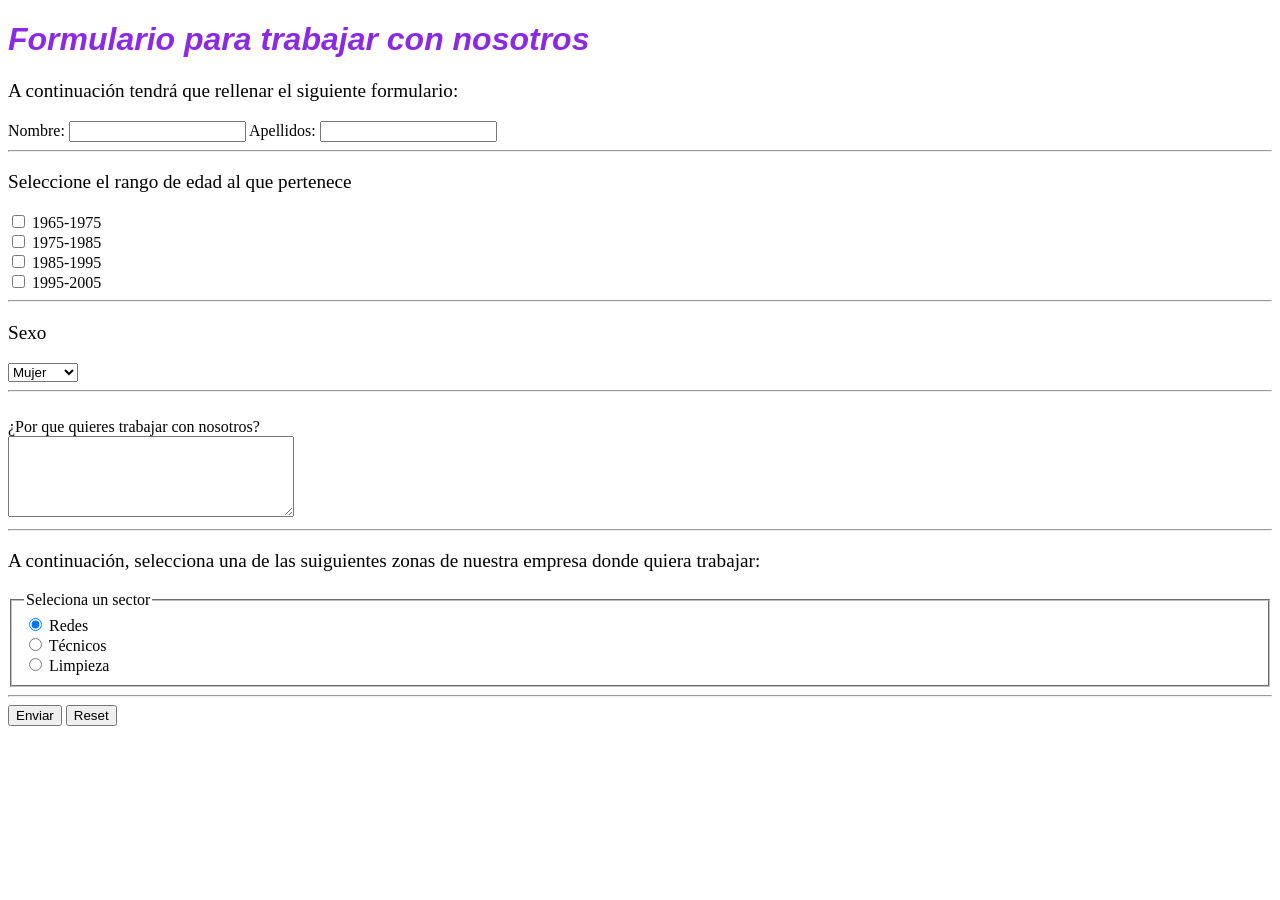
==== index.html @ e1727c97 "cambios" ====
<!DOCTYPE html>
<html lang="es-ES">
  <head>
    <title>Formulario</title>
    <link rel="stylesheet" href="style/estilos.css">
</head>

<body>
  <h1>Formulario para trabajar con nosotros</h1>
  <p>A continuación tendrá que rellenar el siguiente formulario:</p>
  <form>
    <label>Nombre: <input type="text" id="Name" name="Name" /></label>
    <label>Apellidos: <input type="text" id="Name" name="Name" /></label>
    <hr>
    <p>Seleccione el rango de edad al que pertenece</p>
    <input type="checkbox" id="cbox1" value="first_checkbox"> <label>1965-1975</label><br>
    <input type="checkbox" id="cbox2" value="second_checkbox"> <label for="cbox2">1975-1985</label><br>
    <input type="checkbox" id="cbox3" value="third_checkbox"> <label for="cbox3">1985-1995</label><br>
    <input type="checkbox" id="cbox4" value="forth_checkbox"> <label for="cbox4">1995-2005</label><br>
    <hr>
    <p>Sexo</p>
    <select name="select">
      <option value="value1">Hombre</option>
      <option value="value2" selected>Mujer</option>
      <option value="value3">Otro</option>
    </select>
    <hr>
    <br>
    <label for="story">¿Por que quieres trabajar con nosotros?</label>
    <br>
    <textarea id="story" name="story" rows="5" cols="33"></textarea>
    <hr>
    <p>A continuación, selecciona una de las suiguientes zonas de nuestra
    empresa donde quiera trabajar:</p>
    <fieldset>
      <legend>Seleciona un sector</legend>

      <div>
        <input type="radio" id="redes" name="sector" value="redes" checked>
        <label for="redes">Redes</label>
      </div>

      <div>
        <input type="radio" id="técnicos" name="sector" value="técnicos">
        <label for="técnicos">Técnicos</label>
      </div>

      <div>
        <input type="radio" id="Limpieza" name="sector" value="limpieza">
        <label for="limpieza">Limpieza</label>
      </div>
    </fieldset>
    <hr>
    <div>
      <input type="submit" value="Enviar">
      <input type="reset" value="Reset">
    </div>
  </form>
</body>

</html>
---- style/estilos.css ----
h1{
    font-family: 'Franklin Gothic Medium', 'Arial Narrow', Arial, sans-serif; font-style: italic; font-size: xx-large; color: blueviolet;
}
p{
    font-family: 'Times New Roman', Times, serif; font-style: normal; font-size: larger;
}
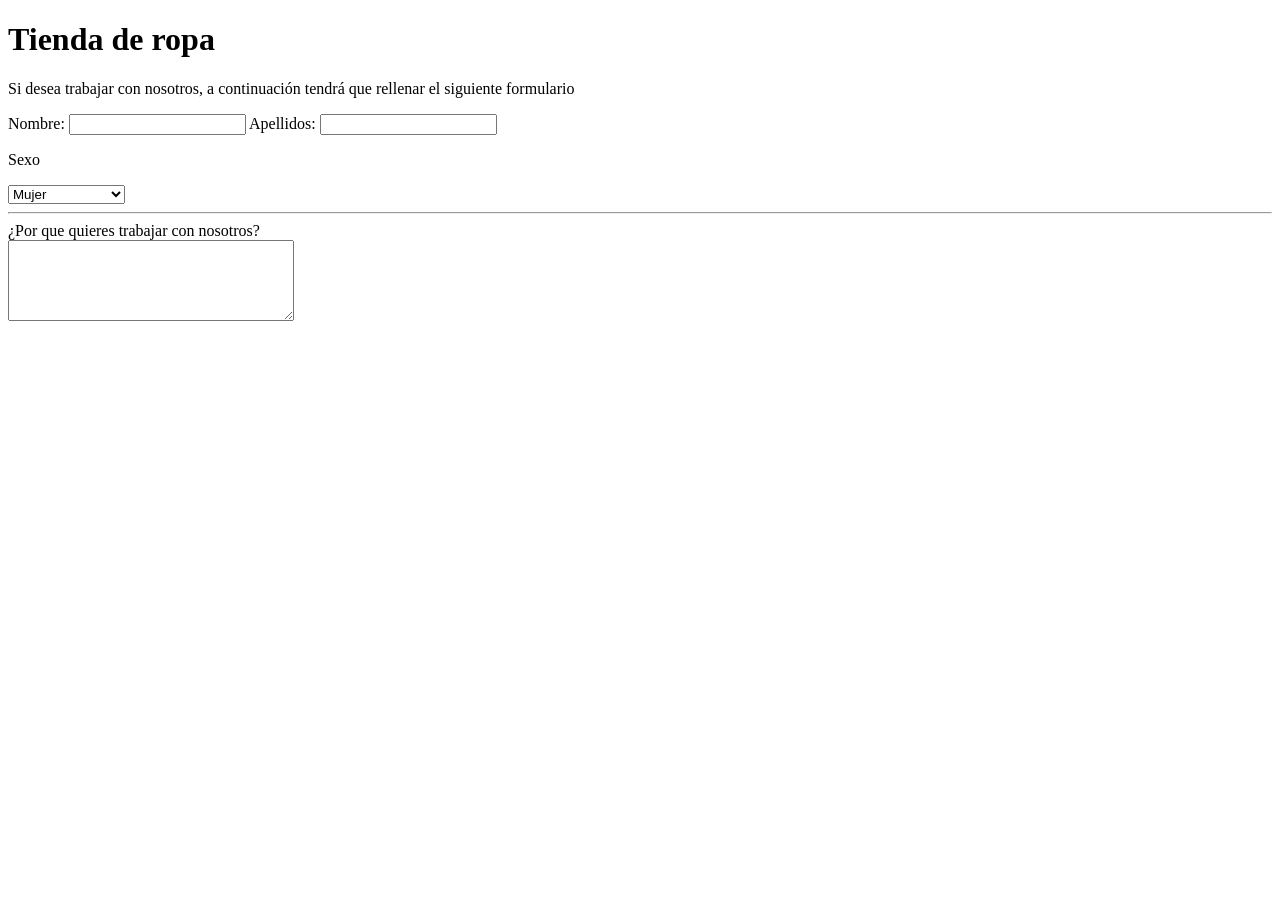
==== commit 1b96d0ca: "cambios" ====
--- a/index.html
+++ b/index.html
@@ -1,61 +1,23 @@
 <!DOCTYPE html>
 <html lang="es-ES">
-  <head>
-    <title>Formulario</title>
-    <link rel="stylesheet" href="style/estilos.css">
-</head>
+<title>Tienda de ropa</title>
 
 <body>
-  <h1>Formulario para trabajar con nosotros</h1>
-  <p>A continuación tendrá que rellenar el siguiente formulario:</p>
-  <form>
-    <label>Nombre: <input type="text" id="Name" name="Name" /></label>
-    <label>Apellidos: <input type="text" id="Name" name="Name" /></label>
-    <hr>
-    <p>Seleccione el rango de edad al que pertenece</p>
-    <input type="checkbox" id="cbox1" value="first_checkbox"> <label>1965-1975</label><br>
-    <input type="checkbox" id="cbox2" value="second_checkbox"> <label for="cbox2">1975-1985</label><br>
-    <input type="checkbox" id="cbox3" value="third_checkbox"> <label for="cbox3">1985-1995</label><br>
-    <input type="checkbox" id="cbox4" value="forth_checkbox"> <label for="cbox4">1995-2005</label><br>
-    <hr>
-    <p>Sexo</p>
-    <select name="select">
-      <option value="value1">Hombre</option>
-      <option value="value2" selected>Mujer</option>
-      <option value="value3">Otro</option>
-    </select>
-    <hr>
-    <br>
-    <label for="story">¿Por que quieres trabajar con nosotros?</label>
-    <br>
-    <textarea id="story" name="story" rows="5" cols="33"></textarea>
-    <hr>
-    <p>A continuación, selecciona una de las suiguientes zonas de nuestra
-    empresa donde quiera trabajar:</p>
-    <fieldset>
-      <legend>Seleciona un sector</legend>
-
-      <div>
-        <input type="radio" id="redes" name="sector" value="redes" checked>
-        <label for="redes">Redes</label>
-      </div>
-
-      <div>
-        <input type="radio" id="técnicos" name="sector" value="técnicos">
-        <label for="técnicos">Técnicos</label>
-      </div>
-
-      <div>
-        <input type="radio" id="Limpieza" name="sector" value="limpieza">
-        <label for="limpieza">Limpieza</label>
-      </div>
-    </fieldset>
-    <hr>
-    <div>
-      <input type="submit" value="Enviar">
-      <input type="reset" value="Reset">
-    </div>
-  </form>
+  <h1>Tienda de ropa</h1>
+  <p>Si desea trabajar con nosotros, a continuación tendrá que rellenar el siguiente formulario</p>
+  <label>Nombre: <input type="text" id="Name" name="Name" /></label>
+  <label>Apellidos: <input type="text" id="Name" name="Name" /></label>
+  <p>Sexo</p>
+  <select name="select">
+    <option value="value1">Hombre</option>
+    <option value="value2" selected>Mujer</option>
+    <option value="value3">No especificado</option>
+  </select>
+  <br>
+  <hr>
+  <label for="story">¿Por que quieres trabajar con nosotros?</label>
+  <br>
+  <textarea id="story" name="story" rows="5" cols="33"></textarea>
 </body>
 
 </html>
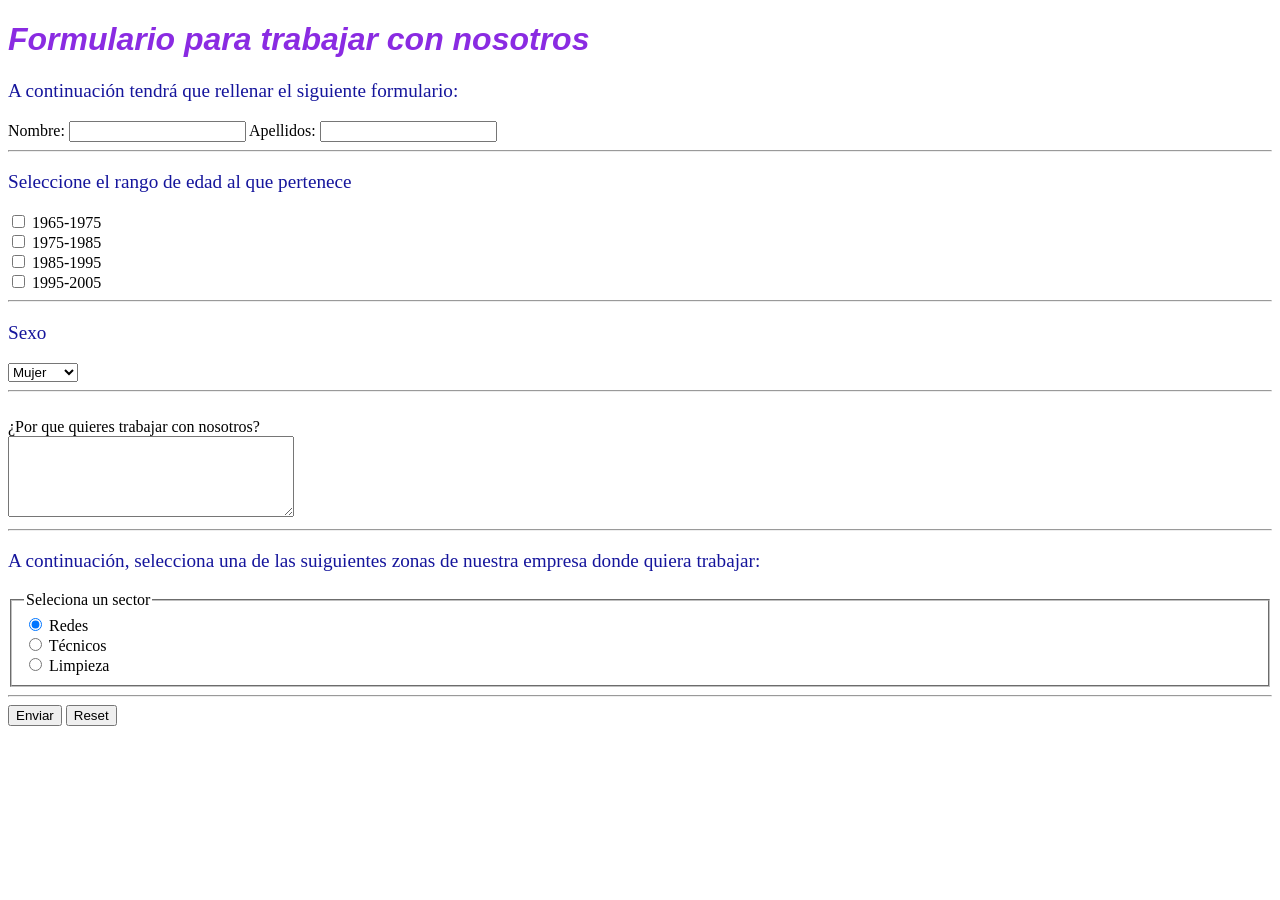
==== commit fd526579: "nombre" ====
--- a/index.html
+++ b/index.html
@@ -1,23 +1,61 @@
 <!DOCTYPE html>
 <html lang="es-ES">
-<title>Tienda de ropa</title>
+  <head>
+    <title>Formulario</title>
+    <link rel="stylesheet" href="style/estilos.css">
+</head>
 
 <body>
-  <h1>Tienda de ropa</h1>
-  <p>Si desea trabajar con nosotros, a continuación tendrá que rellenar el siguiente formulario</p>
-  <label>Nombre: <input type="text" id="Name" name="Name" /></label>
-  <label>Apellidos: <input type="text" id="Name" name="Name" /></label>
-  <p>Sexo</p>
-  <select name="select">
-    <option value="value1">Hombre</option>
-    <option value="value2" selected>Mujer</option>
-    <option value="value3">No especificado</option>
-  </select>
-  <br>
-  <hr>
-  <label for="story">¿Por que quieres trabajar con nosotros?</label>
-  <br>
-  <textarea id="story" name="story" rows="5" cols="33"></textarea>
+  <h1>Formulario para trabajar con nosotros</h1>
+  <p>A continuación tendrá que rellenar el siguiente formulario:</p>
+  <form>
+    <label>Nombre: <input type="text" id="Name" name="Name" /></label>
+    <label>Apellidos: <input type="text" id="Name" name="Name" /></label>
+    <hr>
+    <p>Seleccione el rango de edad al que pertenece</p>
+    <input type="checkbox" id="cbox1" value="first_checkbox"> <label>1965-1975</label><br>
+    <input type="checkbox" id="cbox2" value="second_checkbox"> <label for="cbox2">1975-1985</label><br>
+    <input type="checkbox" id="cbox3" value="third_checkbox"> <label for="cbox3">1985-1995</label><br>
+    <input type="checkbox" id="cbox4" value="forth_checkbox"> <label for="cbox4">1995-2005</label><br>
+    <hr>
+    <p>Sexo</p>
+    <select name="select">
+      <option value="value1">Hombre</option>
+      <option value="value2" selected>Mujer</option>
+      <option value="value3">Otro</option>
+    </select>
+    <hr>
+    <br>
+    <label for="story">¿Por que quieres trabajar con nosotros?</label>
+    <br>
+    <textarea id="story" name="story" rows="5" cols="33"></textarea>
+    <hr>
+    <p>A continuación, selecciona una de las suiguientes zonas de nuestra
+    empresa donde quiera trabajar:</p>
+    <fieldset>
+      <legend>Seleciona un sector</legend>
+
+      <div>
+        <input type="radio" id="redes" name="sector" value="redes" checked>
+        <label for="redes">Redes</label>
+      </div>
+
+      <div>
+        <input type="radio" id="técnicos" name="sector" value="técnicos">
+        <label for="técnicos">Técnicos</label>
+      </div>
+
+      <div>
+        <input type="radio" id="Limpieza" name="sector" value="limpieza">
+        <label for="limpieza">Limpieza</label>
+      </div>
+    </fieldset>
+    <hr>
+    <div>
+      <input type="submit" value="Enviar">
+      <input type="reset" value="Reset">
+    </div>
+  </form>
 </body>
 
 </html>
--- a/style/estilos.css
+++ b/style/estilos.css
@@ -0,0 +1,6 @@
+h1{
+    font-family: 'Franklin Gothic Medium', 'Arial Narrow', Arial, sans-serif; font-style: italic; font-size: xx-large; color: blueviolet;
+}
+p{
+    font-family: 'Times New Roman', Times, serif; font-style: normal; font-size: larger; color: rgb(21, 21, 156);
+}
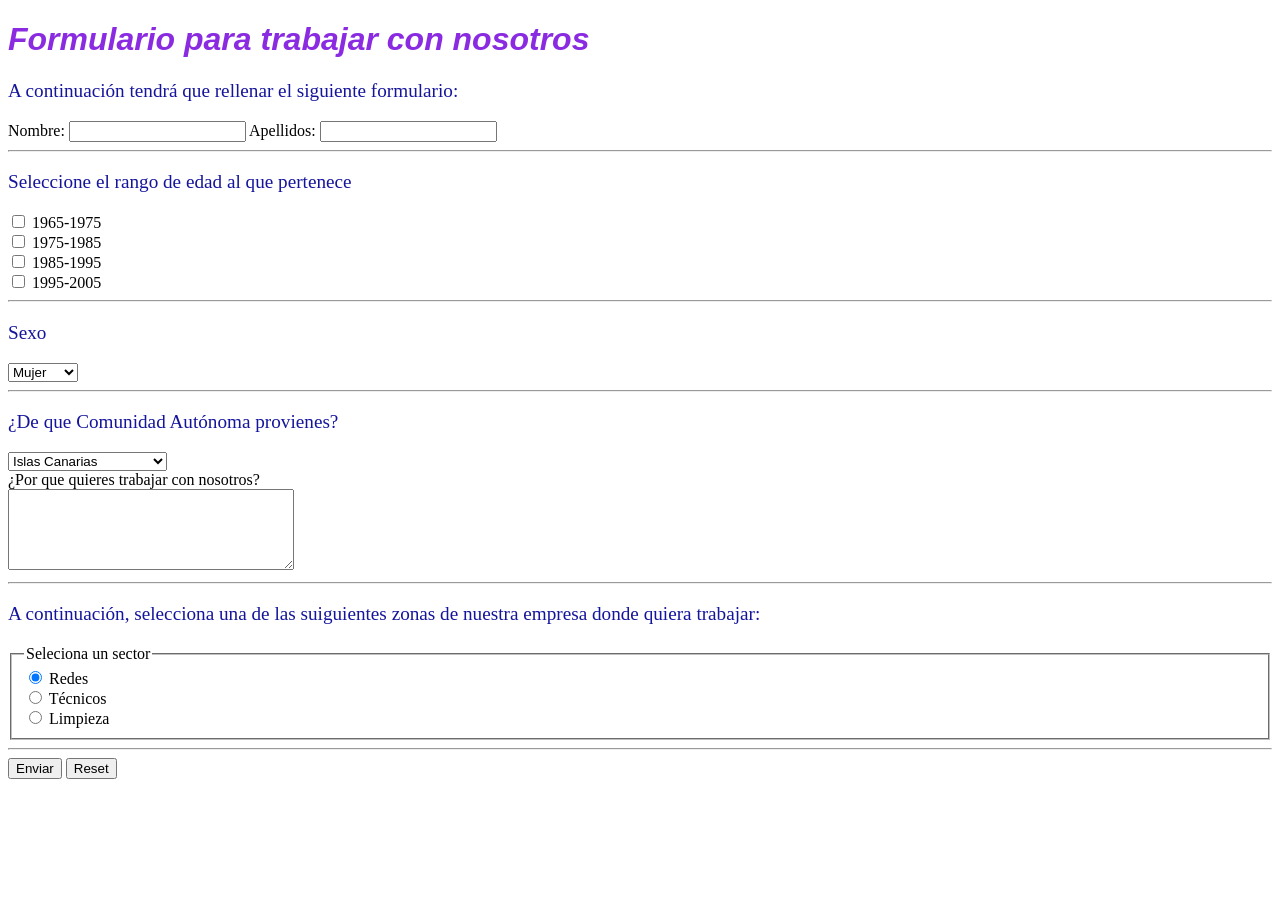
==== commit 7c83037a: "cambios" ====
--- a/index.html
+++ b/index.html
@@ -25,6 +25,28 @@
       <option value="value3">Otro</option>
     </select>
     <hr>
+    <p>¿De que Comunidad Autónoma provienes?</p>
+    <select name="select">
+      <option value="value1">Galicia</option>
+      <option value="value2" selected>Asturias</option>
+      <option value="value3">Cantabria</option>
+      <option value="value4">Pais Vasco</option>
+      <option value="value5" selected>Navarra</option>
+      <option value="value6">Aragón</option>
+      <option value="value7">Cataluña</option>
+      <option value="value8" selected>La Rioja</option>
+      <option value="value9">Castilla y León</option>
+      <option value="value10">Madrid</option>
+      <option value="value11" selected>Castilla-La Mancha</option>
+      <option value="value12">Comunidad Valenciana</option>
+      <option value="value13">Extremadura</option>
+      <option value="value14" selected>Andalucia</option>
+      <option value="value15">Murcia</option>
+      <option value="value16">Islas Baleares</option>
+      <option value="value17" selected>Islas Canarias</option>
+      <option value="value18">Ceuta</option>
+      <option value="value19">Melilla</option>
+    </select>
     <br>
     <label for="story">¿Por que quieres trabajar con nosotros?</label>
     <br>
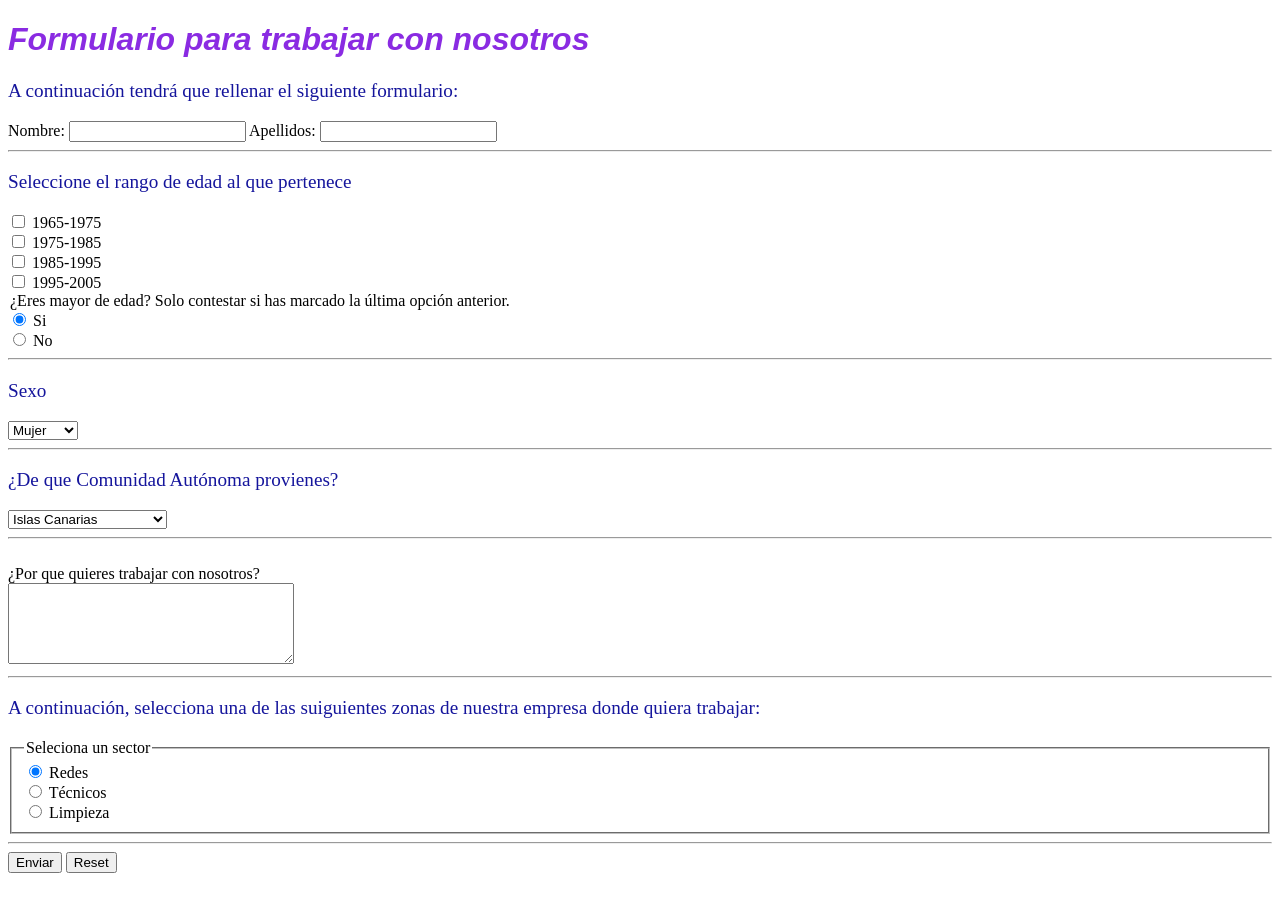
==== commit bc87fa72: "cambios" ====
--- a/index.html
+++ b/index.html
@@ -17,6 +17,18 @@
     <input type="checkbox" id="cbox2" value="second_checkbox"> <label for="cbox2">1975-1985</label><br>
     <input type="checkbox" id="cbox3" value="third_checkbox"> <label for="cbox3">1985-1995</label><br>
     <input type="checkbox" id="cbox4" value="forth_checkbox"> <label for="cbox4">1995-2005</label><br>
+    <legend>¿Eres mayor de edad? Solo contestar si has marcado la última opción anterior.</legend>
+
+    <div>
+      <input type="radio" id="si" name="si" value="si" checked>
+      <label for="si">Si</label>
+    </div>
+
+    <div>
+      <input type="radio" id="no" name="no" value="no">
+      <label for="no">No</label>
+    </div>
+  </fieldset>
     <hr>
     <p>Sexo</p>
     <select name="select">
@@ -47,6 +59,7 @@
       <option value="value18">Ceuta</option>
       <option value="value19">Melilla</option>
     </select>
+    <hr>
     <br>
     <label for="story">¿Por que quieres trabajar con nosotros?</label>
     <br>
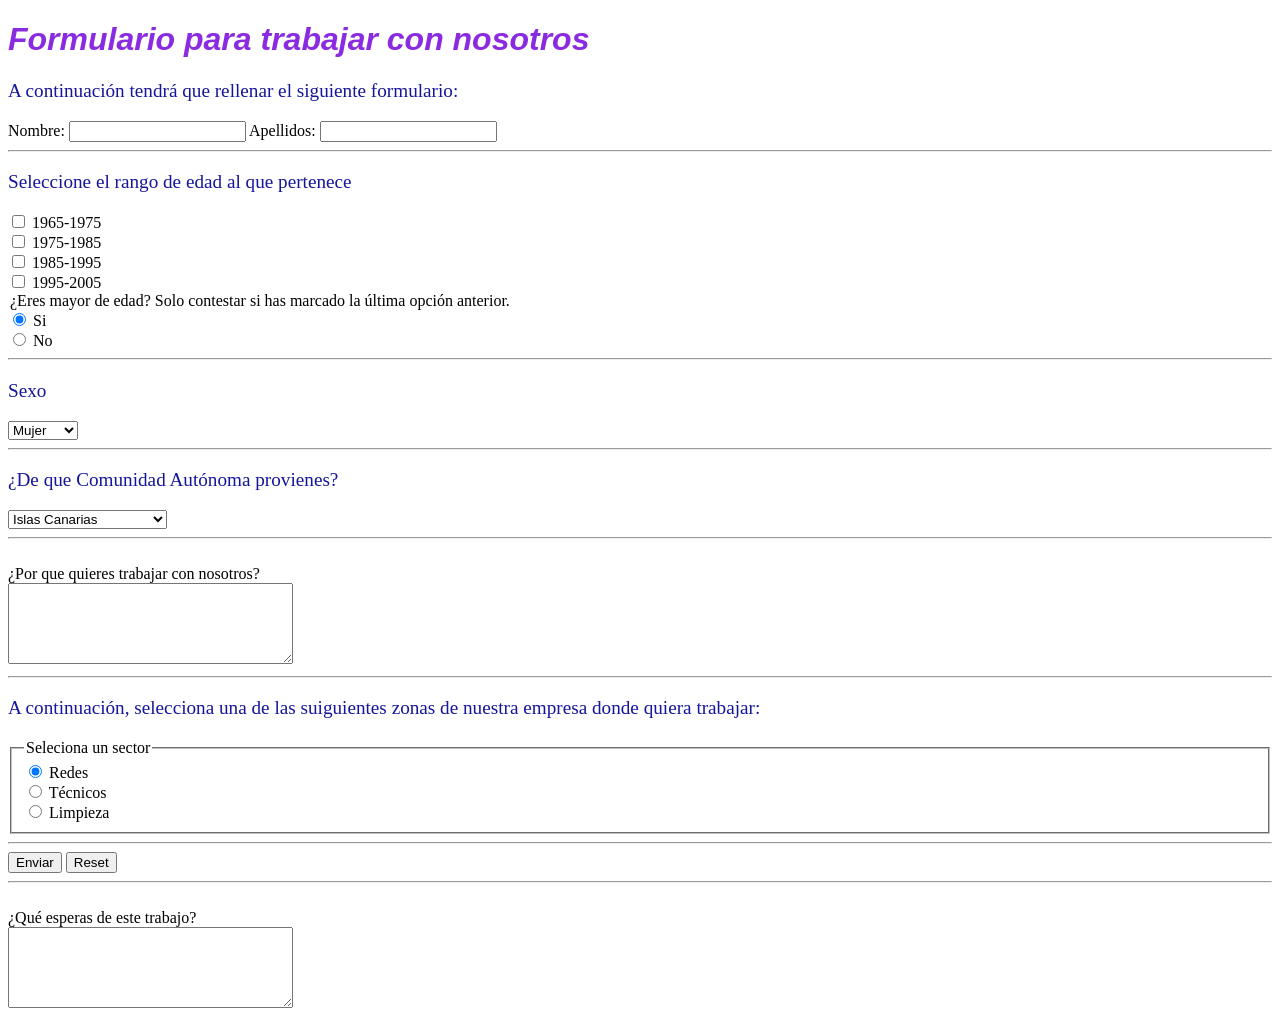
==== commit be3eb8c3: "cambios" ====
--- a/index.html
+++ b/index.html
@@ -90,6 +90,11 @@
       <input type="submit" value="Enviar">
       <input type="reset" value="Reset">
     </div>
+    <hr>
+    <br>
+    <label for="story">¿Qué esperas de este trabajo?</label>
+    <br>
+    <textarea id="story" name="story" rows="5" cols="33"></textarea>
   </form>
 </body>
 
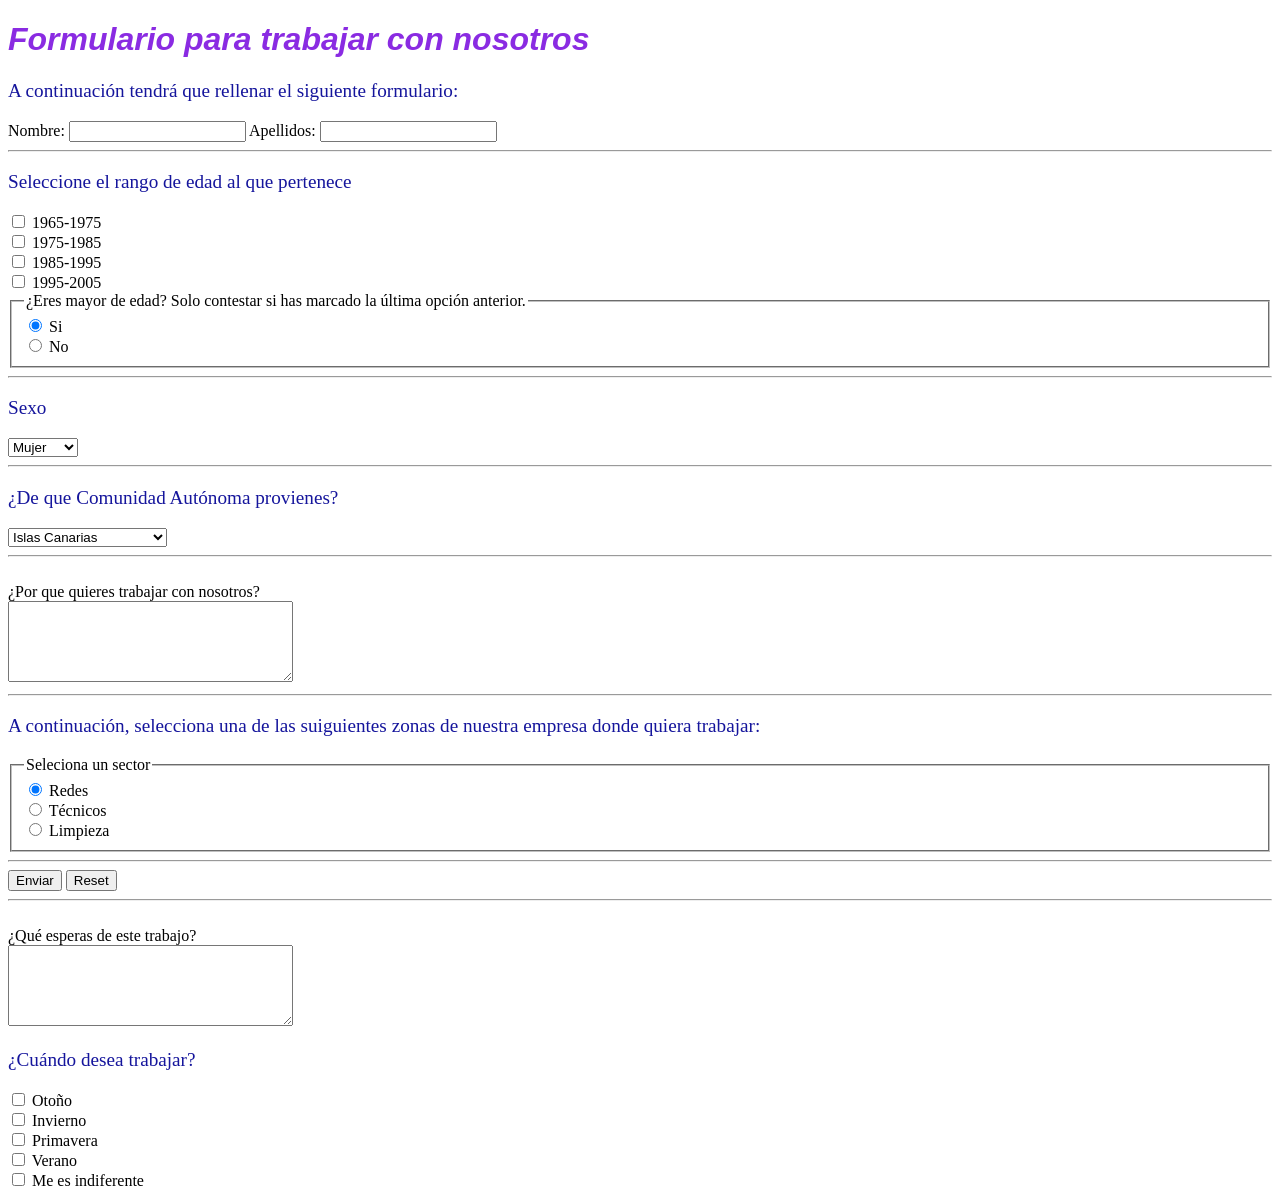
==== commit 0da3d55e: "cambios" ====
--- a/index.html
+++ b/index.html
@@ -1,8 +1,9 @@
 <!DOCTYPE html>
 <html lang="es-ES">
-  <head>
-    <title>Formulario</title>
-    <link rel="stylesheet" href="style/estilos.css">
+
+<head>
+  <title>Formulario</title>
+  <link rel="stylesheet" href="style/estilos.css">
 </head>
 
 <body>
@@ -17,18 +18,19 @@
     <input type="checkbox" id="cbox2" value="second_checkbox"> <label for="cbox2">1975-1985</label><br>
     <input type="checkbox" id="cbox3" value="third_checkbox"> <label for="cbox3">1985-1995</label><br>
     <input type="checkbox" id="cbox4" value="forth_checkbox"> <label for="cbox4">1995-2005</label><br>
-    <legend>¿Eres mayor de edad? Solo contestar si has marcado la última opción anterior.</legend>
+    <fieldset>
+      <legend>¿Eres mayor de edad? Solo contestar si has marcado la última opción anterior.</legend>
 
-    <div>
-      <input type="radio" id="si" name="si" value="si" checked>
-      <label for="si">Si</label>
-    </div>
+      <div>
+        <input type="radio" id="si" name="si" value="si" checked>
+        <label for="si">Si</label>
+      </div>
 
-    <div>
-      <input type="radio" id="no" name="no" value="no">
-      <label for="no">No</label>
-    </div>
-  </fieldset>
+      <div>
+        <input type="radio" id="no" name="no" value="no">
+        <label for="no">No</label>
+      </div>
+    </fieldset>
     <hr>
     <p>Sexo</p>
     <select name="select">
@@ -66,7 +68,7 @@
     <textarea id="story" name="story" rows="5" cols="33"></textarea>
     <hr>
     <p>A continuación, selecciona una de las suiguientes zonas de nuestra
-    empresa donde quiera trabajar:</p>
+      empresa donde quiera trabajar:</p>
     <fieldset>
       <legend>Seleciona un sector</legend>
 
@@ -95,6 +97,12 @@
     <label for="story">¿Qué esperas de este trabajo?</label>
     <br>
     <textarea id="story" name="story" rows="5" cols="33"></textarea>
+    <p>¿Cuándo desea trabajar?</p>
+    <input type="checkbox" id="cbox1" value="first_checkbox"> <label>Otoño</label><br>
+    <input type="checkbox" id="cbox2" value="second_checkbox"> <label for="cbox2">Invierno</label><br>
+    <input type="checkbox" id="cbox3" value="third_checkbox"> <label for="cbox3">Primavera</label><br>
+    <input type="checkbox" id="cbox4" value="fourth_checkbox"> <label for="cbox4">Verano</label><br>
+    <input type="checkbox" id="cbox4" value="fifth_checkbox"> <label for="cbox4">Me es indiferente</label><br>
   </form>
 </body>
 
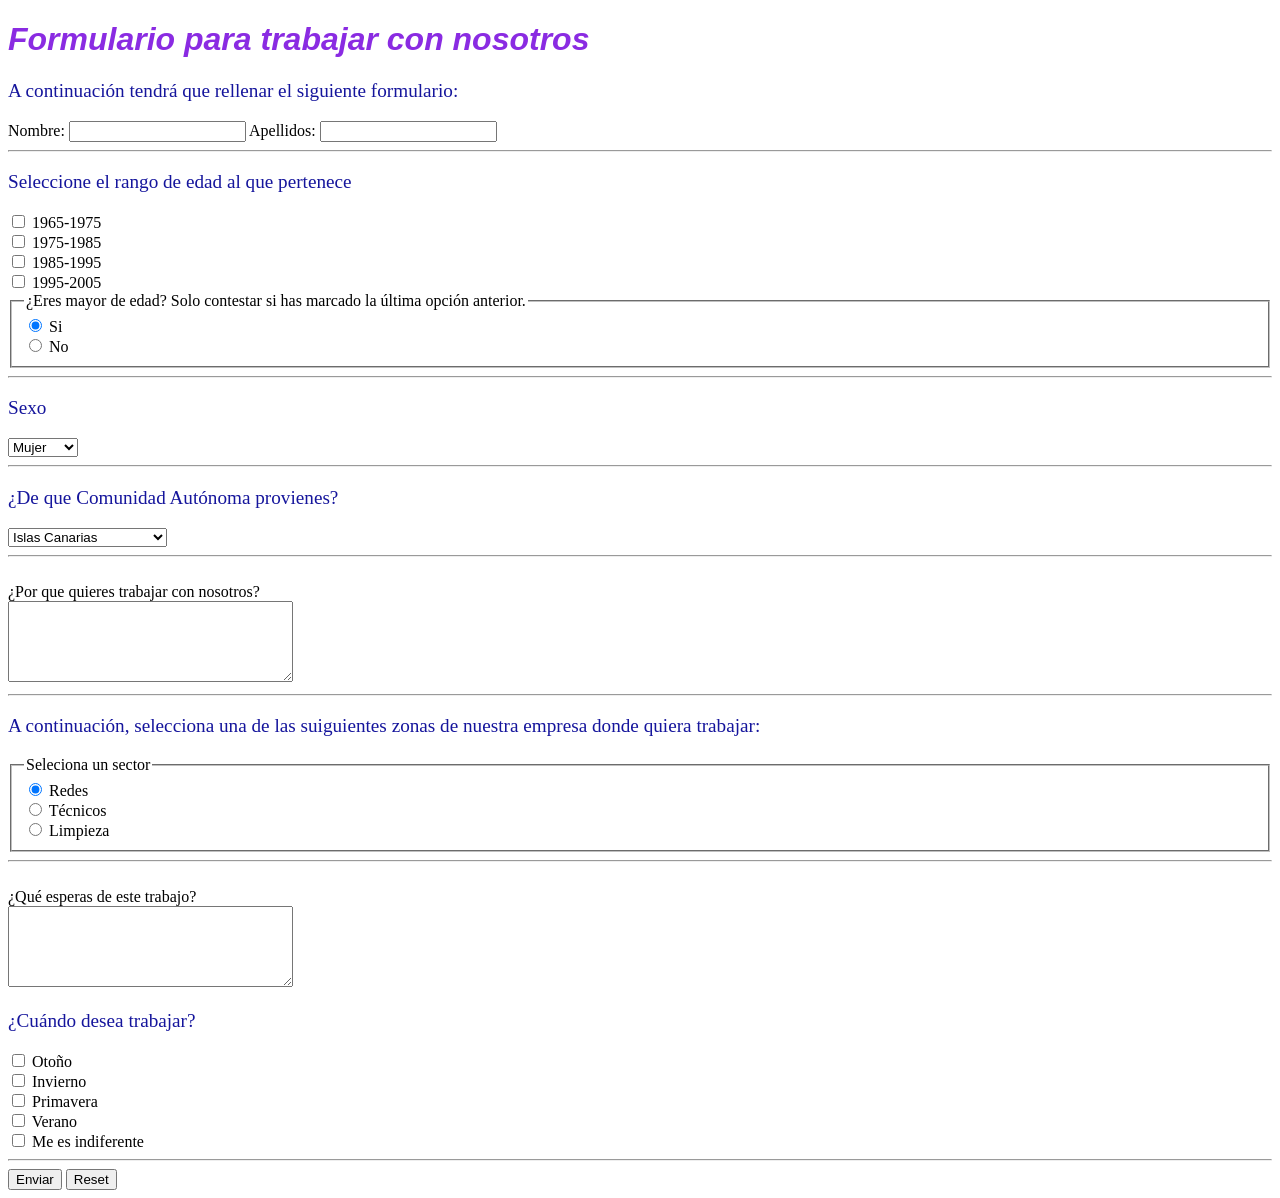
==== commit 188eb59d: "ultimos cambios" ====
--- a/index.html
+++ b/index.html
@@ -88,11 +88,6 @@
       </div>
     </fieldset>
     <hr>
-    <div>
-      <input type="submit" value="Enviar">
-      <input type="reset" value="Reset">
-    </div>
-    <hr>
     <br>
     <label for="story">¿Qué esperas de este trabajo?</label>
     <br>
@@ -103,6 +98,11 @@
     <input type="checkbox" id="cbox3" value="third_checkbox"> <label for="cbox3">Primavera</label><br>
     <input type="checkbox" id="cbox4" value="fourth_checkbox"> <label for="cbox4">Verano</label><br>
     <input type="checkbox" id="cbox4" value="fifth_checkbox"> <label for="cbox4">Me es indiferente</label><br>
+    <hr>
+    <div>
+      <input type="submit" value="Enviar">
+      <input type="reset" value="Reset">
+    </div>
   </form>
 </body>
 
